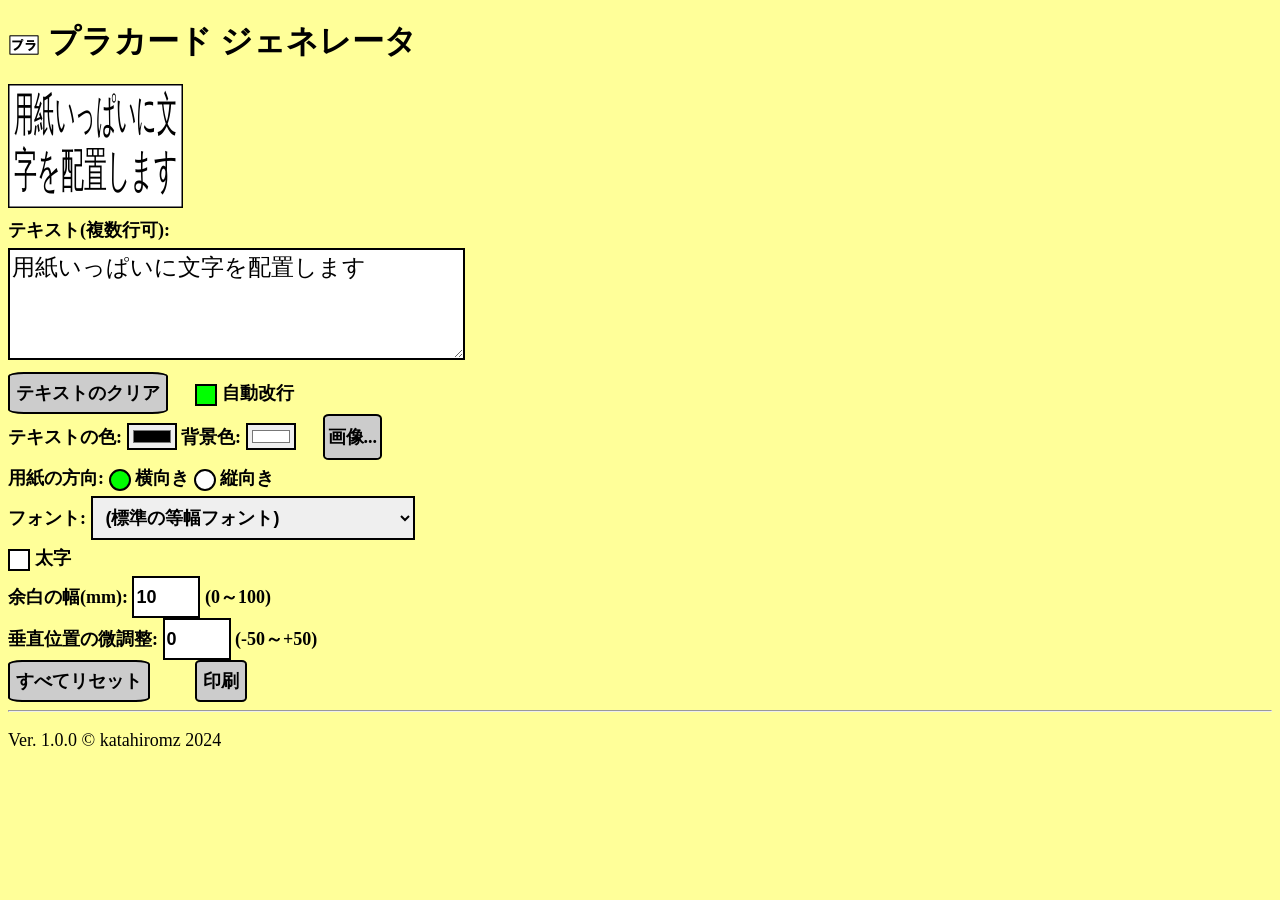
==== index.html @ 4d1914a7 "support file drop and 1.0.0" ====
<!DOCTYPE html>
<html>
<head>
	<!-- VERSION 1.0.0 -->
	<meta charset="utf8">
	<title>プラカード ジェネレータ</title>
	<meta name="viewport" content="width=device-width, initial-scale=1" />
	<link rel="stylesheet" type="text/css" href="main.css" />
	<script src="page_size.js"></script>
	<script src="fonts.js"></script>
	<script src="main.js"></script>
	<style id="pla_choose_page_style" type="text/css" media="print"></style>
	<link rel="icon" href="./img/favicon.ico" sizes="32x32"><!-- 32×32 -->
	<link rel="icon" href="./img/icon.svg" type="image/svg+xml">
	<link rel="apple-touch-icon" href="./img/apple-touch-icon.png"><!-- 180×180 -->
	<link rel="manifest" href="./manifest.webmanifest">
	<!-- 【Open Graph Protocol】ここから -->
	<meta property="og:title" content="プラカード ジェネレータ" />
	<meta property="og:type" content="website" />
	<meta property="og:url" content="https://katahiromz.github.io/placard-gen/" />
	<meta property="og:image" content="https://katahiromz.github.io/placard-gen/img/icon-192.png" />
	<meta property="og:site_name" content="プラカード ジェネレータ" />
	<meta property="og:description" content="プラカードの作成を助けます" />
	<meta name="twitter:card" content="summary" />
	<!-- 【Open Graph Protocol】ここまで -->
</head>
<body>

<!-- 画面表示用 -->
<div class="display_only" id="pla_display_div">
	<header>
		<h1><img src="img/icon-32.png" alt="" loading="lazy" valign="middle" /> プラカード ジェネレータ</h1>
	</header>

	<canvas id="pla_canvas_for_display"></canvas><br />

	<div class="pla_class_gui_line">
		<label>
			テキスト(複数行可):<br />
			<textarea id="pla_textbox" placeholder="テキスト入力" cols="31" rows="4">用紙いっぱいに文字を配置します</textarea>
		</label>
	</div>

	<div class="pla_class_gui_line">
		<input type="button" id="pla_button_text_clear" value="テキストのクリア" />
		　<label><input type="checkbox" id="pla_checkbox_line_break" checked="checked" class="custom-checkbox" /> <span></span> 自動改行</label>
	</div>

	<div class="pla_class_gui_line">
		<label>
			テキストの色:
			<input type="color" id="pla_text_color" value="#000000" />
		</label> <label>
			背景色:
			<input type="color" id="pla_back_color" value="#ffffff" />
		</label>　<input type="file" id="pla_button_back_image" />
		<label class="custom-file-upload" for="pla_button_back_image">
			画像...
		</label>
	</div>

	<div class="pla_class_gui_line hidden" id="pla_page_size_div">
		<label>
			用紙サイズ:
			<select id="pla_select_page_size">
			</select>
		</label>
	</div>

	<div class="pla_class_gui_line">
		用紙の方向:
		<label>
			<input type="radio" name="pla_radio_orientation" id="pla_radio_orientation_landscape" value="landscape" checked="checked" class="custom-radio">
			<span></span> 横向き
		</label>
		<label>
			<input type="radio" name="pla_radio_orientation" id="pla_radio_orientation_portrait" value="portrait" class="custom-radio">
			<span></span> 縦向き
		</label>
	</div>

	<div class="pla_class_gui_line">
		<label>
			フォント:
			<select id="pla_select_font">
				<option selected="selected">(標準の等幅フォント)</option>
				<option>(標準のプロポーショナルフォント)</option>
			</select>
		</label>
	</div>
	<div class="pla_class_gui_line">
		<label>
			<label><input type="checkbox" id="pla_checkbox_bold" class="custom-checkbox" /> <span></span> 太字</label>
		</label>
	</div>

	<div class="pla_class_gui_line">
		<label>
			余白の幅(mm):
			<input type="number" id="pla_number_margin" min="0" max="100" value="10" />
			(0～100)
		</label>
	</div>

	<div class="pla_class_gui_line">
		<label>
			垂直位置の微調整:
			<input type="number" id="pla_number_adjust_y" min="-50" max="50" value="0" />
			(-50～+50)
		</label>
	</div>

	<div class="pla_class_gui_line">
		<input type="button" id="pla_button_reset" value="すべてリセット" />
		　　
		<input type="button" id="pla_button_print" value="印刷" />
	</div>

	<footer>
		<hr />
		<p><span id="pla_version"></span> &copy; katahiromz 2024</p>
		<p id="android_notice">※Androidの場合は、「印刷」ボタンを押した後「プリンタを選択」をタップし、「PDF形式で保存」を選んだ後、「Ｖ」をタップし、「方向」を設定してください。</p>
	</footer>
</div>

<!-- 印刷用 -->
<div class="print_only">
	<canvas id="pla_canvas_for_print" class="print_only"></canvas>
</div>
</body></html>
---- main.css ----
/* version: 1.0.0 */
body {
    background-color: #ff9;
}
h1 {
    font-size: 3.5vh;
}
#pla_textbox {
    font-family: "ＭＳ ゴシック", "ヒラギノ角ゴシック", "Osaka-Mono", "MS Gothic", "Hiragino Sans", "Noto Sans Mono CJK JP", "MS Mincho", monospace, san-serif;
    font-size: 2.5vh;
}
p {
    font-size: 2vh;
}
@media print {
    @page {
        size: landscape;
        margin: 0;
        padding: 0;
        -webkit-print-color-adjust: exact;
        print-color-adjust: exact;
    }
    #pla_canvas_for_print {
        width: 99.5%;
        height: 99.5%;
    }
    * {
        margin: 0;
        padding: 0;
        text-align: center;
        vertical-align: middle;
    }
    .display_only {
        display: none;
    }
    .print_only {
        margin: 0;
        padding: 0;
    }
}
@media screen {
    .print_only {
        display: none;
    }
}
select {
    line-height: 4vh;
    font-size: 2vh;
    padding: 1vh;
}
.pla_class_gui_line {
    line-height: 4vh;
    font-size: 2vh;
    font-weight: bold;
}
input {
    line-height: 4vh;
    font-size: 2vh;
    border: 2px solid black;
}
input[type=button] {
    font-weight: bold;
    border: 2px solid black;
    background: #ccc;
    border-radius: 10%;
}
input[type=button]:hover {
    background: #cfc;
}
input[type=number] {
    font-weight: bold;
    border: 2px solid black;
}
input[type=radio] {
    font-weight: bold;
    border: 2px solid black;
}
input[type=file] {
    display: none;
}
.custom-file-upload {
    border: 2px solid black;
    background: #ccc;
    display: inline-block;
    padding: 3px;
    cursor: pointer;
    border-radius: 10%;
}
.custom-file-upload:hover {
    background: #cfc;
}
select {
    font-weight: bold;
    border: 2px solid black;
}
textarea {
    border: 2px solid black;
}
.custom-checkbox {
    display: none;
}
.custom-checkbox + span {
    width: 2vh;
    height: 2vh;
    line-height: 2vh;
    border: 2px solid #000;
    display: inline-block;
    position: relative;
    background-color: #fff;
    vertical-align: middle;
}
.custom-checkbox:checked + span {
    background-color: #0f0;
}
.custom-radio {
    display: none;
}
.custom-radio + span {
    width: 2vh;
    height: 2vh;
    line-height: 2vh;
    border: 2px solid #000;
    border-radius: 50%;
    display: inline-block;
    position: relative;
    background-color: #fff;
    vertical-align: middle;
}
.custom-radio:checked + span {
    background-color: #0f0;
}
.hidden {
    display: none;
}
.dragover {
    border: 10px solid blue;
}
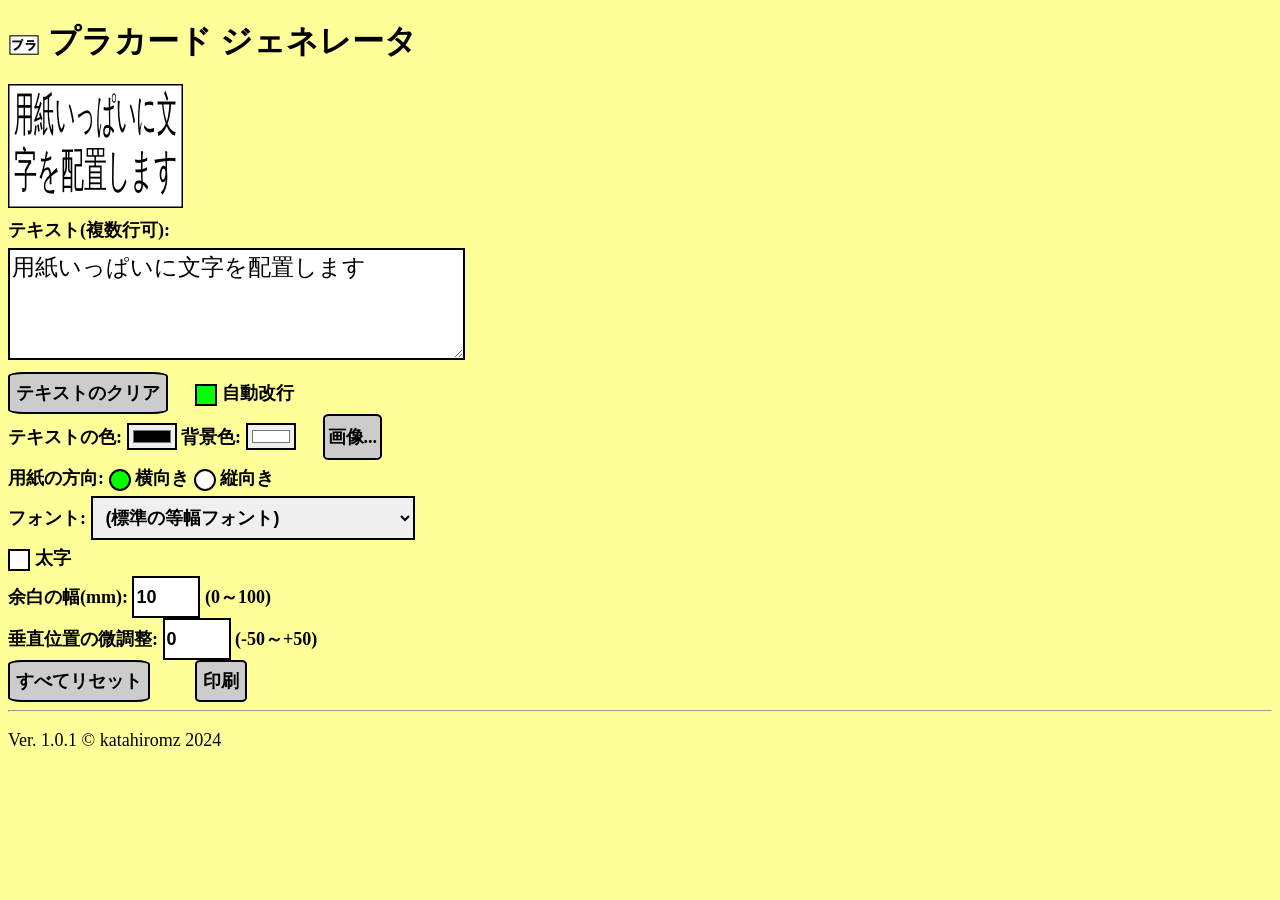
==== commit bb226b99: "accept='image/*'" ====
--- a/index.html
+++ b/index.html
@@ -1,7 +1,7 @@
 <!DOCTYPE html>
 <html>
 <head>
-	<!-- VERSION 1.0.0 -->
+	<!-- VERSION 1.0.1 -->
 	<meta charset="utf8">
 	<title>プラカード ジェネレータ</title>
 	<meta name="viewport" content="width=device-width, initial-scale=1" />
@@ -53,7 +53,7 @@
 		</label> <label>
 			背景色:
 			<input type="color" id="pla_back_color" value="#ffffff" />
-		</label>　<input type="file" id="pla_button_back_image" />
+		</label>　<input type="file" id="pla_button_back_image" accept="image/*" />
 		<label class="custom-file-upload" for="pla_button_back_image">
 			画像...
 		</label>
--- a/main.css
+++ b/main.css
@@ -1,4 +1,4 @@
-/* version: 1.0.0 */
+/* version: 1.0.1 */
 body {
     background-color: #ff9;
 }
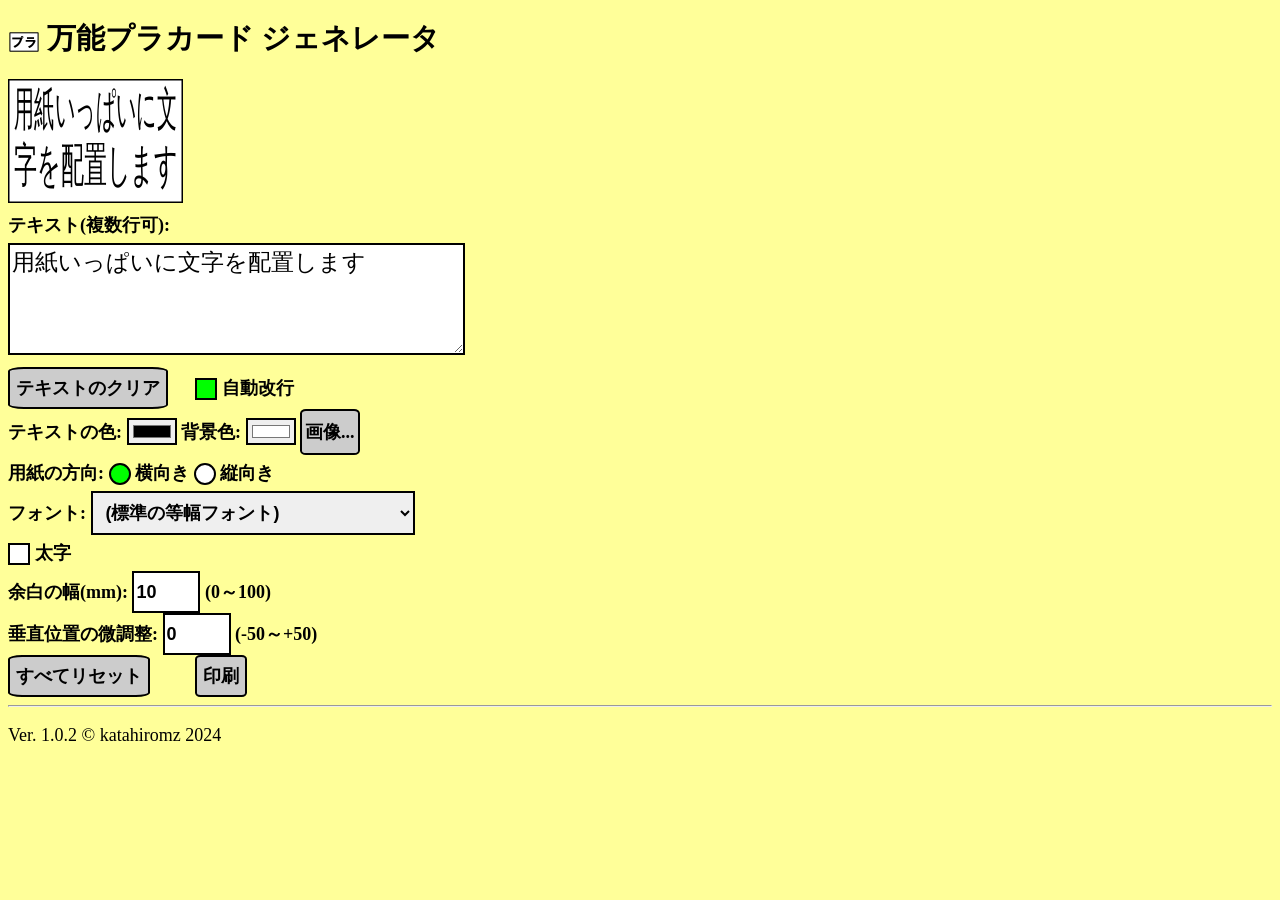
==== commit a368d589: "back image close button" ====
--- a/index.html
+++ b/index.html
@@ -1,9 +1,9 @@
 <!DOCTYPE html>
 <html>
 <head>
-	<!-- VERSION 1.0.1 -->
+	<!-- VERSION 1.0.2 -->
 	<meta charset="utf8">
-	<title>プラカード ジェネレータ</title>
+	<title>万能プラカード ジェネレータ</title>
 	<meta name="viewport" content="width=device-width, initial-scale=1" />
 	<link rel="stylesheet" type="text/css" href="main.css" />
 	<script src="page_size.js"></script>
@@ -15,11 +15,11 @@
 	<link rel="apple-touch-icon" href="./img/apple-touch-icon.png"><!-- 180×180 -->
 	<link rel="manifest" href="./manifest.webmanifest">
 	<!-- 【Open Graph Protocol】ここから -->
-	<meta property="og:title" content="プラカード ジェネレータ" />
+	<meta property="og:title" content="万能プラカード ジェネレータ" />
 	<meta property="og:type" content="website" />
 	<meta property="og:url" content="https://katahiromz.github.io/placard-gen/" />
 	<meta property="og:image" content="https://katahiromz.github.io/placard-gen/img/icon-192.png" />
-	<meta property="og:site_name" content="プラカード ジェネレータ" />
+	<meta property="og:site_name" content="万能プラカード ジェネレータ" />
 	<meta property="og:description" content="プラカードの作成を助けます" />
 	<meta name="twitter:card" content="summary" />
 	<!-- 【Open Graph Protocol】ここまで -->
@@ -29,7 +29,7 @@
 <!-- 画面表示用 -->
 <div class="display_only" id="pla_display_div">
 	<header>
-		<h1><img src="img/icon-32.png" alt="" loading="lazy" valign="middle" /> プラカード ジェネレータ</h1>
+		<h1><img src="img/icon-32.png" alt="" loading="lazy" valign="middle" /> 万能プラカード ジェネレータ</h1>
 	</header>
 
 	<canvas id="pla_canvas_for_display"></canvas><br />
@@ -53,10 +53,11 @@
 		</label> <label>
 			背景色:
 			<input type="color" id="pla_back_color" value="#ffffff" />
-		</label>　<input type="file" id="pla_button_back_image" accept="image/*" />
+		</label> <input type="file" id="pla_button_back_image" accept="image/*" />
 		<label class="custom-file-upload" for="pla_button_back_image">
 			画像...
 		</label>
+		<input type="button" id="pla_button_back_image_close" class="hidden" value="×" />
 	</div>
 
 	<div class="pla_class_gui_line hidden" id="pla_page_size_div">
--- a/main.css
+++ b/main.css
@@ -1,9 +1,9 @@
-/* version: 1.0.1 */
+/* version: 1.0.2 */
 body {
     background-color: #ff9;
 }
 h1 {
-    font-size: 3.5vh;
+    font-size: 3.2vh;
 }
 #pla_textbox {
     font-family: "ＭＳ ゴシック", "ヒラギノ角ゴシック", "Osaka-Mono", "MS Gothic", "Hiragino Sans", "Noto Sans Mono CJK JP", "MS Mincho", monospace, san-serif;
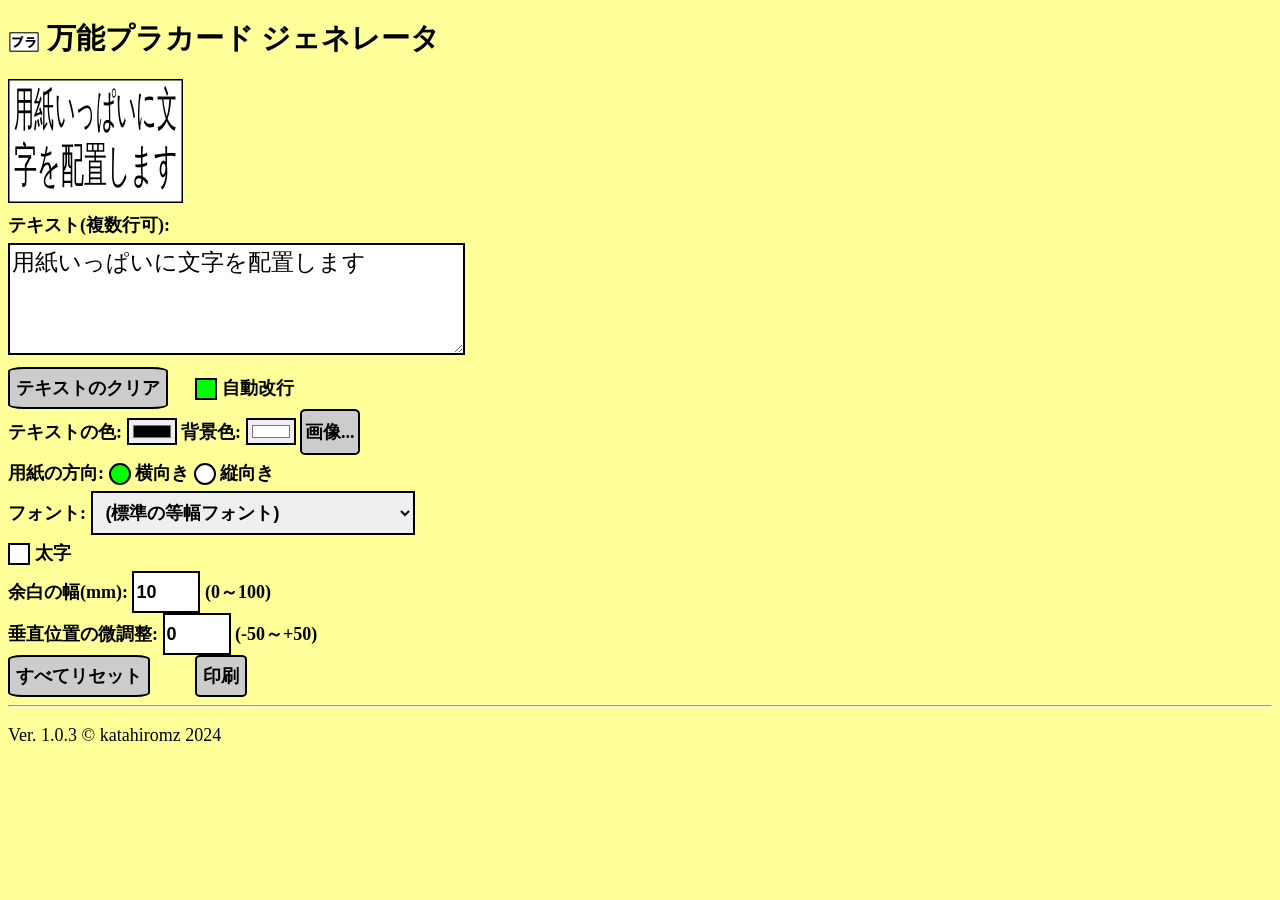
==== commit f4dd864d: "fix bug about back image drawing" ====
--- a/index.html
+++ b/index.html
@@ -1,7 +1,7 @@
 <!DOCTYPE html>
 <html>
 <head>
-	<!-- VERSION 1.0.2 -->
+	<!-- VERSION 1.0.3 -->
 	<meta charset="utf8">
 	<title>万能プラカード ジェネレータ</title>
 	<meta name="viewport" content="width=device-width, initial-scale=1" />
--- a/main.css
+++ b/main.css
@@ -1,4 +1,4 @@
-/* version: 1.0.2 */
+/* version: 1.0.3 */
 body {
     background-color: #ff9;
 }
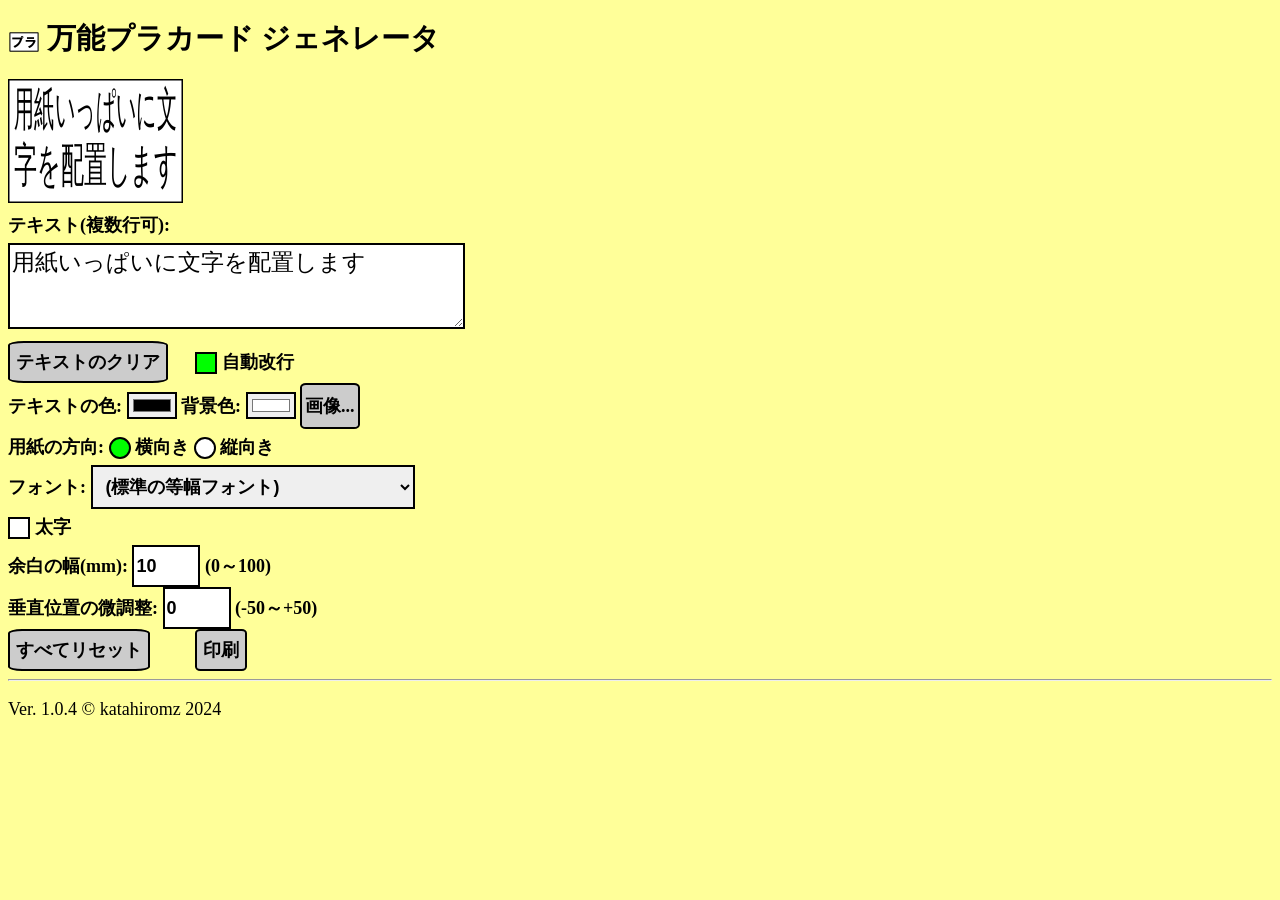
==== commit a9f53053: "improve textarea" ====
--- a/index.html
+++ b/index.html
@@ -1,7 +1,7 @@
 <!DOCTYPE html>
 <html>
 <head>
-	<!-- VERSION 1.0.3 -->
+	<!-- VERSION 1.0.4 -->
 	<meta charset="utf8">
 	<title>万能プラカード ジェネレータ</title>
 	<meta name="viewport" content="width=device-width, initial-scale=1" />
@@ -37,7 +37,7 @@
 	<div class="pla_class_gui_line">
 		<label>
 			テキスト(複数行可):<br />
-			<textarea id="pla_textbox" placeholder="テキスト入力" cols="31" rows="4">用紙いっぱいに文字を配置します</textarea>
+			<textarea id="pla_textbox" placeholder="テキスト入力" cols="31" rows="3">用紙いっぱいに文字を配置します</textarea>
 		</label>
 	</div>
 
--- a/main.css
+++ b/main.css
@@ -1,4 +1,4 @@
-/* version: 1.0.3 */
+/* version: 1.0.4 */
 body {
     background-color: #ff9;
 }
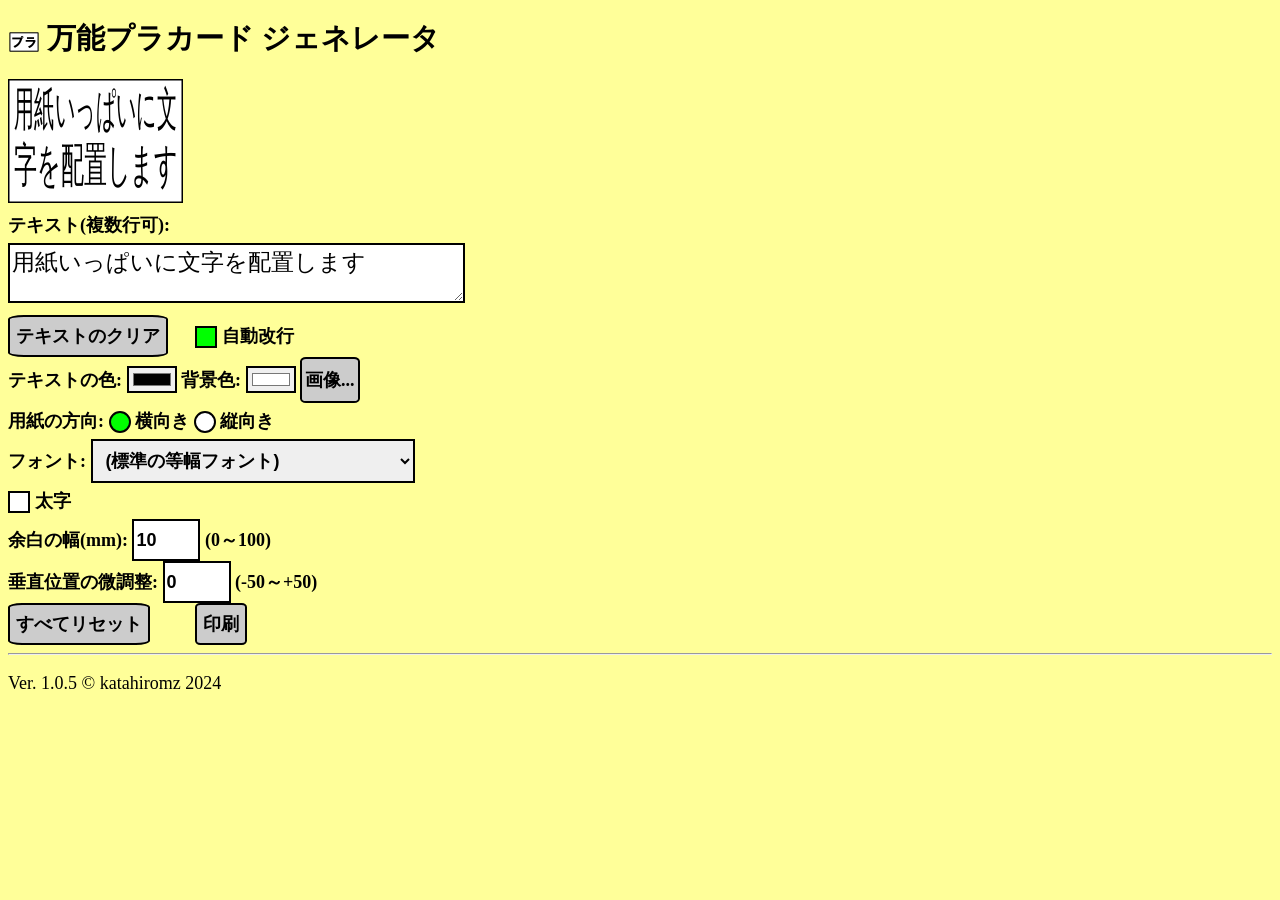
==== commit 3943cb78: "improve textarea 2" ====
--- a/index.html
+++ b/index.html
@@ -1,7 +1,7 @@
 <!DOCTYPE html>
 <html>
 <head>
-	<!-- VERSION 1.0.4 -->
+	<!-- VERSION 1.0.5 -->
 	<meta charset="utf8">
 	<title>万能プラカード ジェネレータ</title>
 	<meta name="viewport" content="width=device-width, initial-scale=1" />
@@ -37,7 +37,7 @@
 	<div class="pla_class_gui_line">
 		<label>
 			テキスト(複数行可):<br />
-			<textarea id="pla_textbox" placeholder="テキスト入力" cols="31" rows="3">用紙いっぱいに文字を配置します</textarea>
+			<textarea id="pla_textbox" placeholder="テキスト入力" cols="31" rows="2">用紙いっぱいに文字を配置します</textarea>
 		</label>
 	</div>
 
--- a/main.css
+++ b/main.css
@@ -1,4 +1,4 @@
-/* version: 1.0.4 */
+/* version: 1.0.5 */
 body {
     background-color: #ff9;
 }
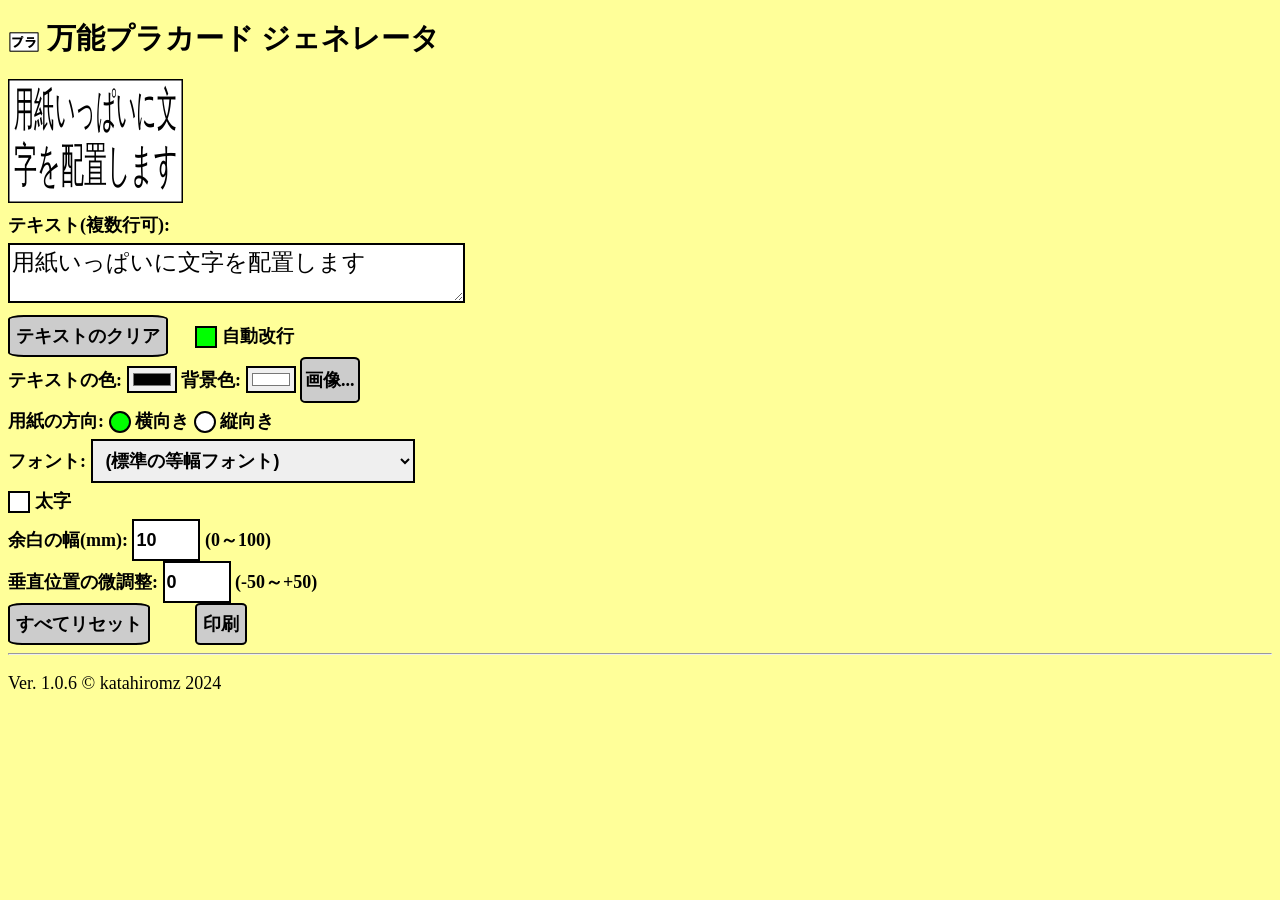
==== commit daadc48e: "add many font entries" ====
--- a/index.html
+++ b/index.html
@@ -1,7 +1,7 @@
 <!DOCTYPE html>
 <html>
 <head>
-	<!-- VERSION 1.0.5 -->
+	<!-- VERSION 1.0.6 -->
 	<meta charset="utf8">
 	<title>万能プラカード ジェネレータ</title>
 	<meta name="viewport" content="width=device-width, initial-scale=1" />
--- a/main.css
+++ b/main.css
@@ -1,4 +1,4 @@
-/* version: 1.0.5 */
+/* version: 1.0.6 */
 body {
     background-color: #ff9;
 }
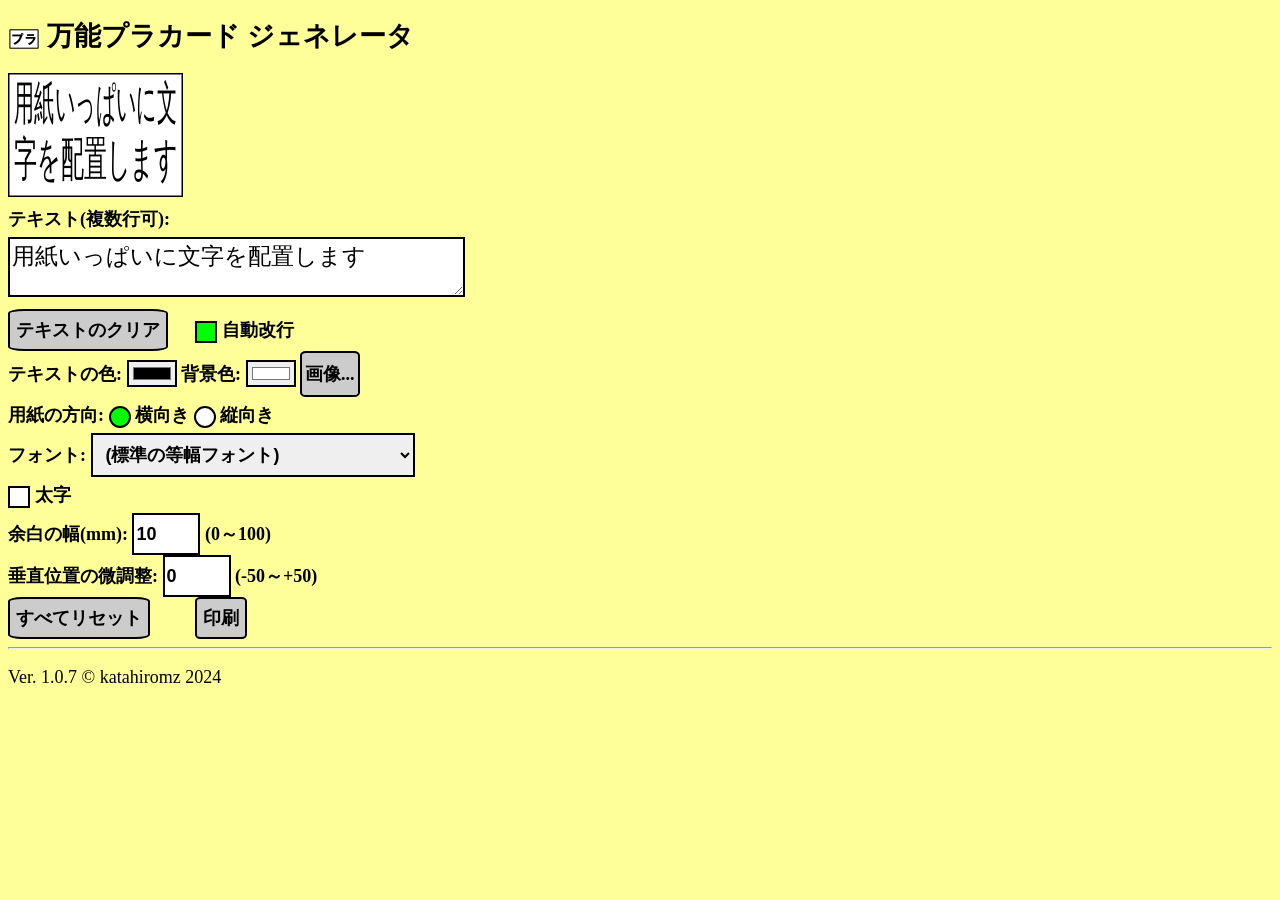
==== commit a0c2ae12: "improve h1 font" ====
--- a/index.html
+++ b/index.html
@@ -1,7 +1,7 @@
 <!DOCTYPE html>
 <html>
 <head>
-	<!-- VERSION 1.0.6 -->
+	<!-- VERSION 1.0.7 -->
 	<meta charset="utf8">
 	<title>万能プラカード ジェネレータ</title>
 	<meta name="viewport" content="width=device-width, initial-scale=1" />
--- a/main.css
+++ b/main.css
@@ -1,9 +1,9 @@
-/* version: 1.0.6 */
+/* version: 1.0.7 */
 body {
     background-color: #ff9;
 }
 h1 {
-    font-size: 3.2vh;
+    font-size: 3vh;
 }
 #pla_textbox {
     font-family: "ＭＳ ゴシック", "ヒラギノ角ゴシック", "Osaka-Mono", "MS Gothic", "Hiragino Sans", "Noto Sans Mono CJK JP", "MS Mincho", monospace, san-serif;
